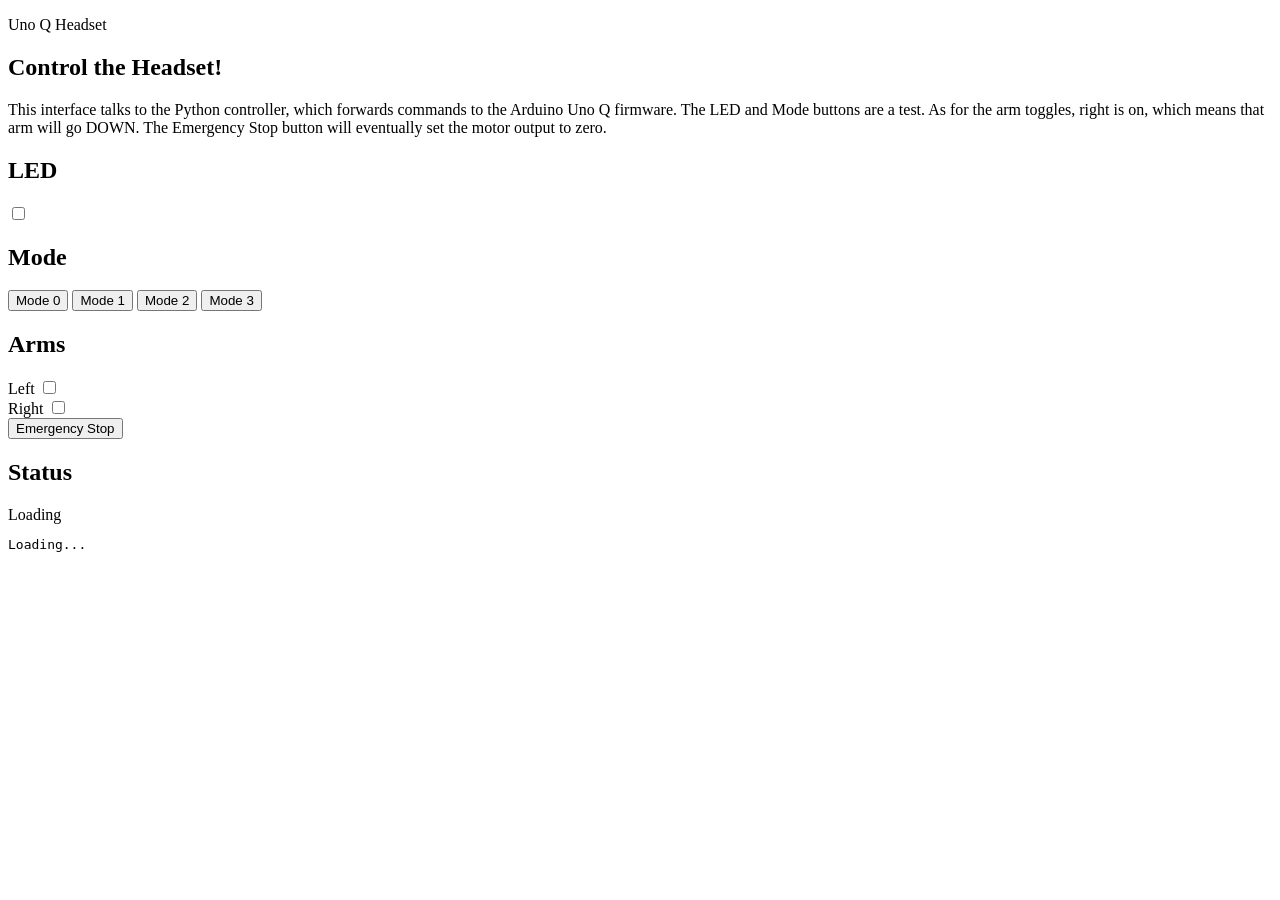
==== uno-q-headset-app/python/templates/index.html @ b64e911d "Restructure + initialize KiCad project" ====
<!doctype html>
<html lang="en">
<head>
  <meta charset="utf-8" />
  <meta name="viewport" content="width=device-width,initial-scale=1" />
  <title>Uno Q Headset - Control</title>
  <link rel="stylesheet" href="/static/style.css" />
  <script defer src="/static/app.js"></script>
</head>
<body>
  <main class="shell">
    <section class="hero">
      <p class="eyebrow">Uno Q Headset</p>
      <h1>Control the Headset!</h1>
      <p class="lede">
        This interface talks to the Python controller, which forwards commands to the Arduino Uno Q firmware.
        The LED and Mode buttons are a test.
        As for the arm toggles, right is on, which means that arm will go DOWN.
        The Emergency Stop button will eventually set the motor output to zero.
      </p>
    </section>

    <section class="panel controls">
      <div class="control-group">
        <h2>LED</h2>
        <!--
        Source - https://stackoverflow.com/q/73691719
        Posted by Connor
        Retrieved 2026-07-10, License - CC BY-SA 4.0
        -->

        <!-- Rounded switch -->
        <label class="switch">
          <input type="checkbox">
          <span class="slider round"></span>
        </label>
      </div>
      <div class="control-group">
        <h2>Mode</h2>
        <div class="button-row">
          <button type="button" data-action="mode" data-mode="0">Mode 0</button>
          <button type="button" data-action="mode" data-mode="1">Mode 1</button>
          <button type="button" data-action="mode" data-mode="2">Mode 2</button>
          <button type="button" data-action="mode" data-mode="3">Mode 3</button>
        </div>
      </div>

      <div class="control-group">
        <h2>Arms</h2>
        <div class="switch-row">
          <div class="switch-item">
            <span>Left</span>
            <label class="switch">
              <input type="checkbox" data-action="state" data-side="0">
              <span class="slider round"></span>
            </label>
          </div>
          <div class="switch-item">
            <span>Right</span>
            <label class="switch">
              <input type="checkbox" data-action="state" data-side="1">
              <span class="slider round"></span>
            </label>
          </div>
        </div>
      </div>

      <div class="control-group">
        <div class="button-row">
          <button type="button" class="danger" data-action="stop">Emergency Stop</button>
        </div>
      </div>
    </section>

    <section class="panel status">
      <div class="status-head">
        <h2>Status</h2>
        <span id="connectionState" class="badge">Loading</span>
      </div>
      <pre id="status" aria-live="polite">Loading...</pre>
    </section>
  </main>
</body>
</html>
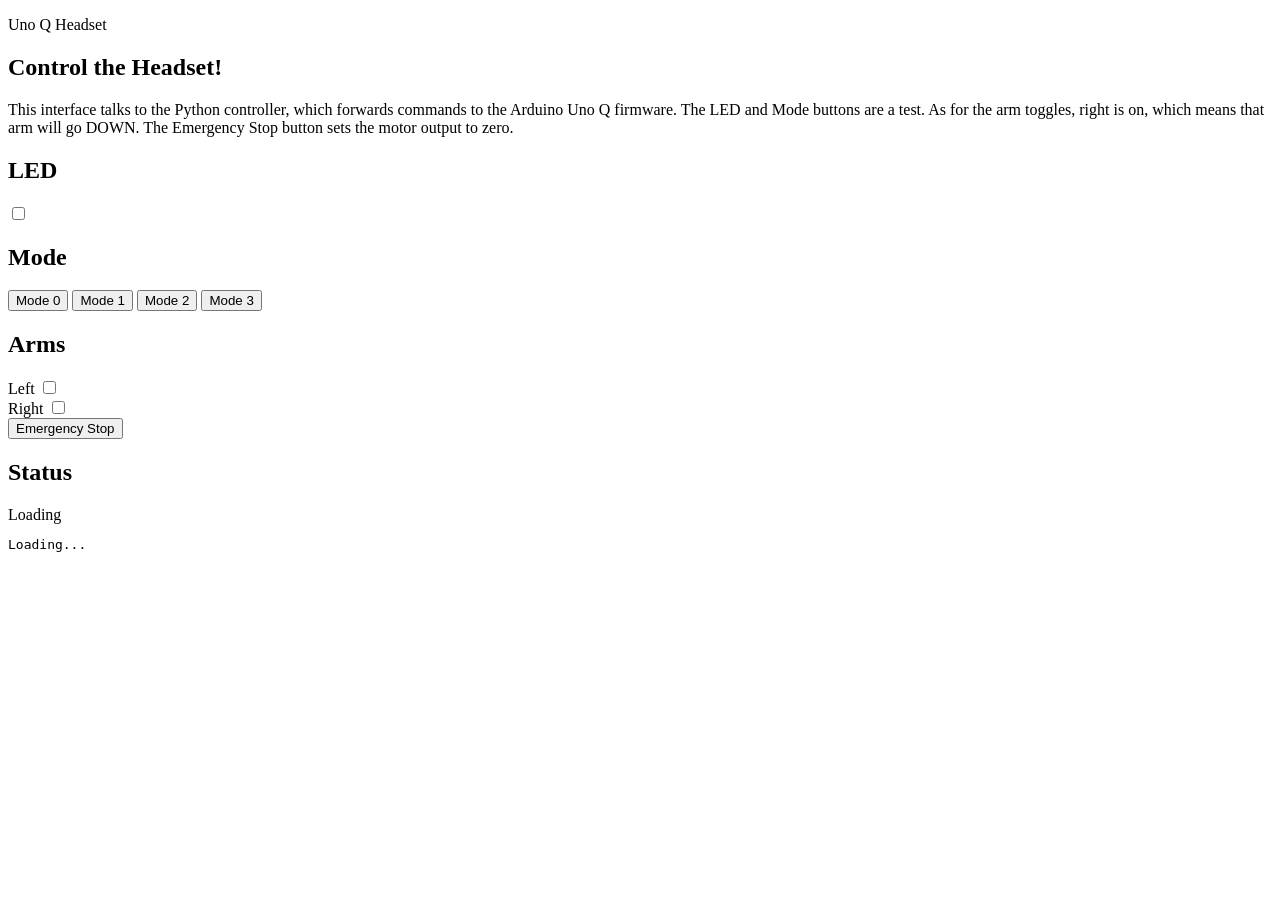
==== commit d1cb1049: "Code for emergency stop (coast) button" ====
--- a/uno-q-headset-app/python/templates/index.html
+++ b/uno-q-headset-app/python/templates/index.html
@@ -16,7 +16,7 @@
         This interface talks to the Python controller, which forwards commands to the Arduino Uno Q firmware.
         The LED and Mode buttons are a test.
         As for the arm toggles, right is on, which means that arm will go DOWN.
-        The Emergency Stop button will eventually set the motor output to zero.
+        The Emergency Stop button sets the motor output to zero.
       </p>
     </section>
 
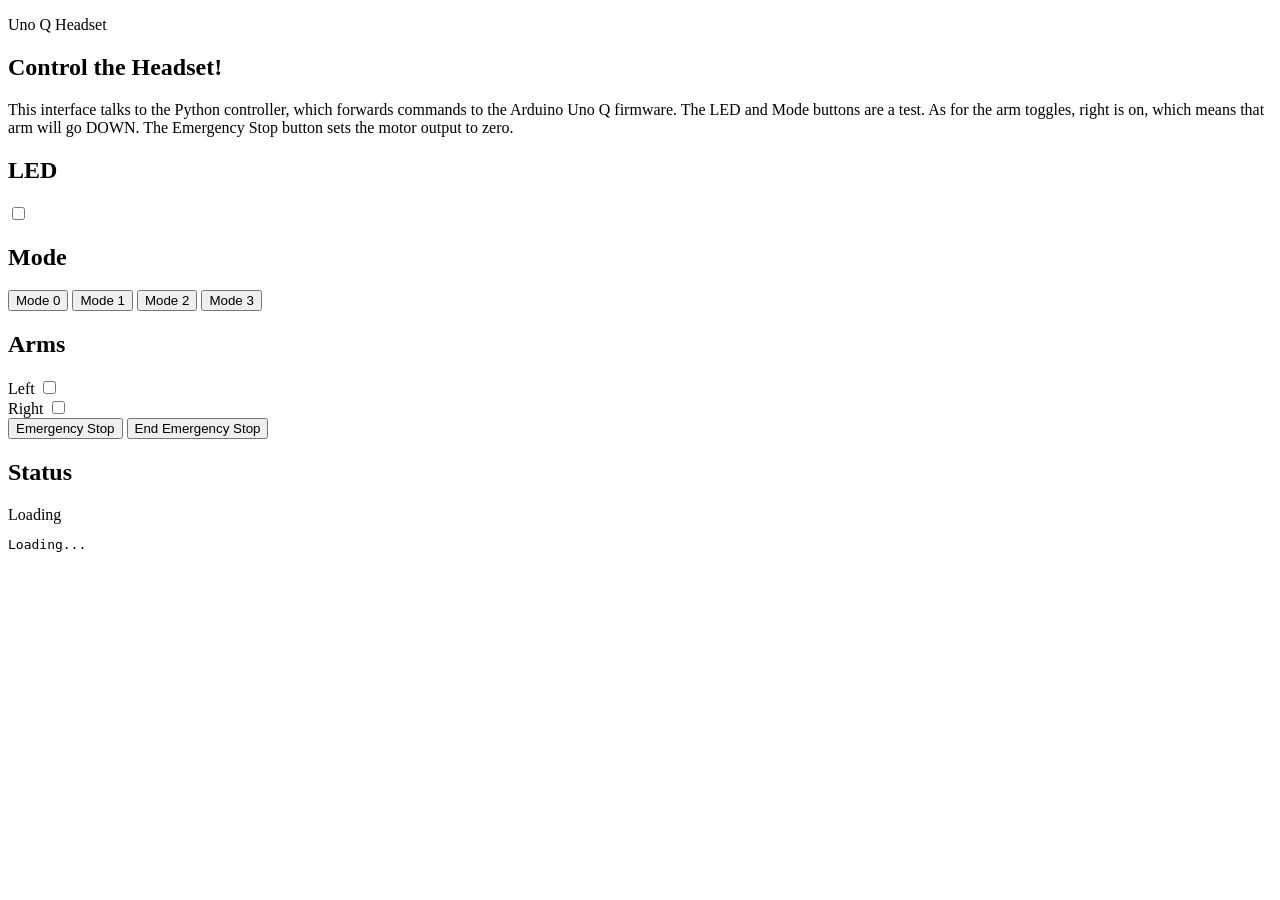
==== commit d53ccb3c: "End-E-Stop button, call physical buton setup and periodic functions" ====
--- a/uno-q-headset-app/python/templates/index.html
+++ b/uno-q-headset-app/python/templates/index.html
@@ -68,6 +68,7 @@
       <div class="control-group">
         <div class="button-row">
           <button type="button" class="danger" data-action="stop">Emergency Stop</button>
+          <button type="button" class="danger" data-action="resume">End Emergency Stop</button>
         </div>
       </div>
     </section>
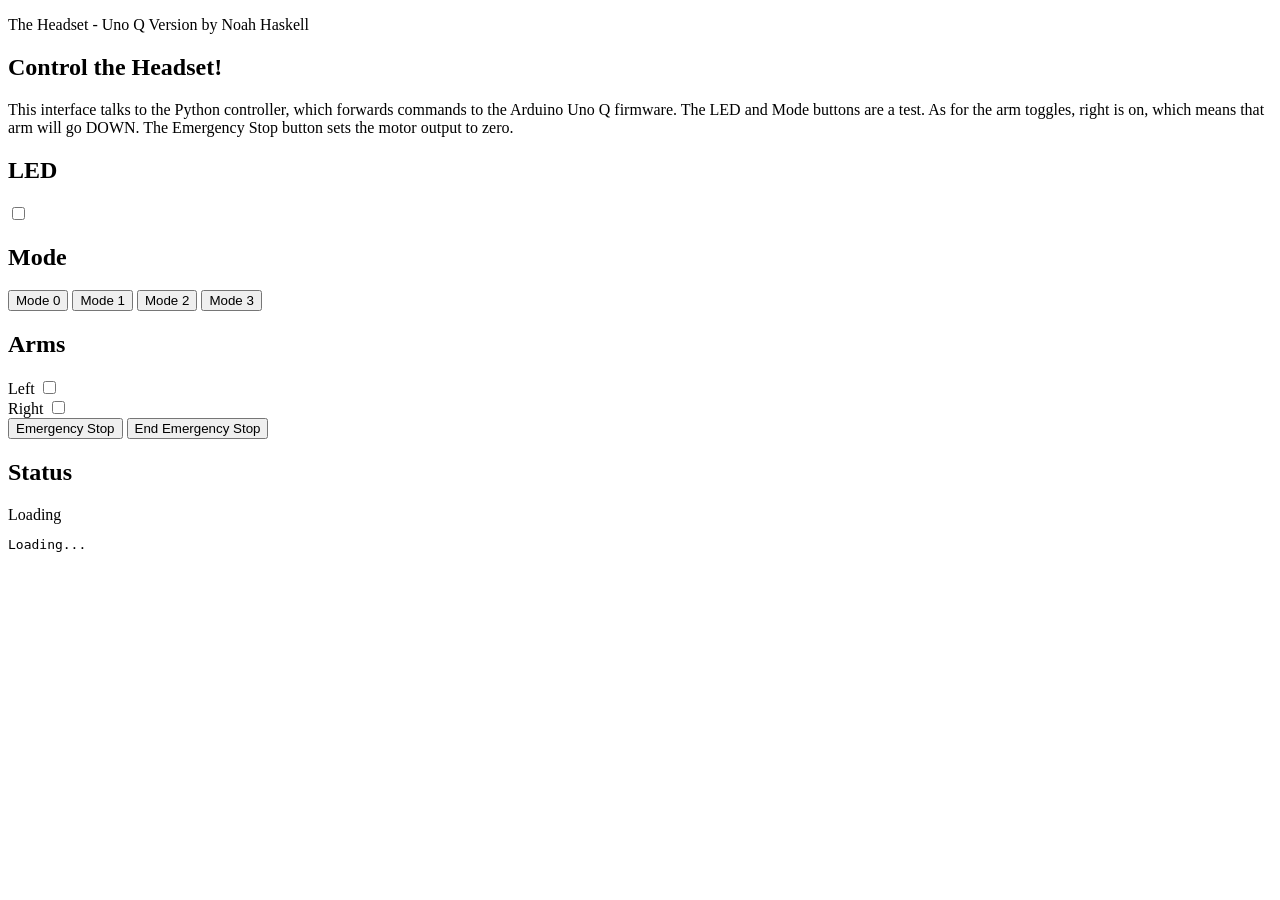
==== commit 3ce898c4: "Shuffle pin constants, add (motor driver agnostic) labels in the schematic" ====
--- a/uno-q-headset-app/python/templates/index.html
+++ b/uno-q-headset-app/python/templates/index.html
@@ -3,14 +3,14 @@
 <head>
   <meta charset="utf-8" />
   <meta name="viewport" content="width=device-width,initial-scale=1" />
-  <title>Uno Q Headset - Control</title>
+  <title>The Headset - Uno Q Version</title>
   <link rel="stylesheet" href="/static/style.css" />
   <script defer src="/static/app.js"></script>
 </head>
 <body>
   <main class="shell">
     <section class="hero">
-      <p class="eyebrow">Uno Q Headset</p>
+      <p class="eyebrow">The Headset - Uno Q Version by Noah Haskell</p>
       <h1>Control the Headset!</h1>
       <p class="lede">
         This interface talks to the Python controller, which forwards commands to the Arduino Uno Q firmware.
